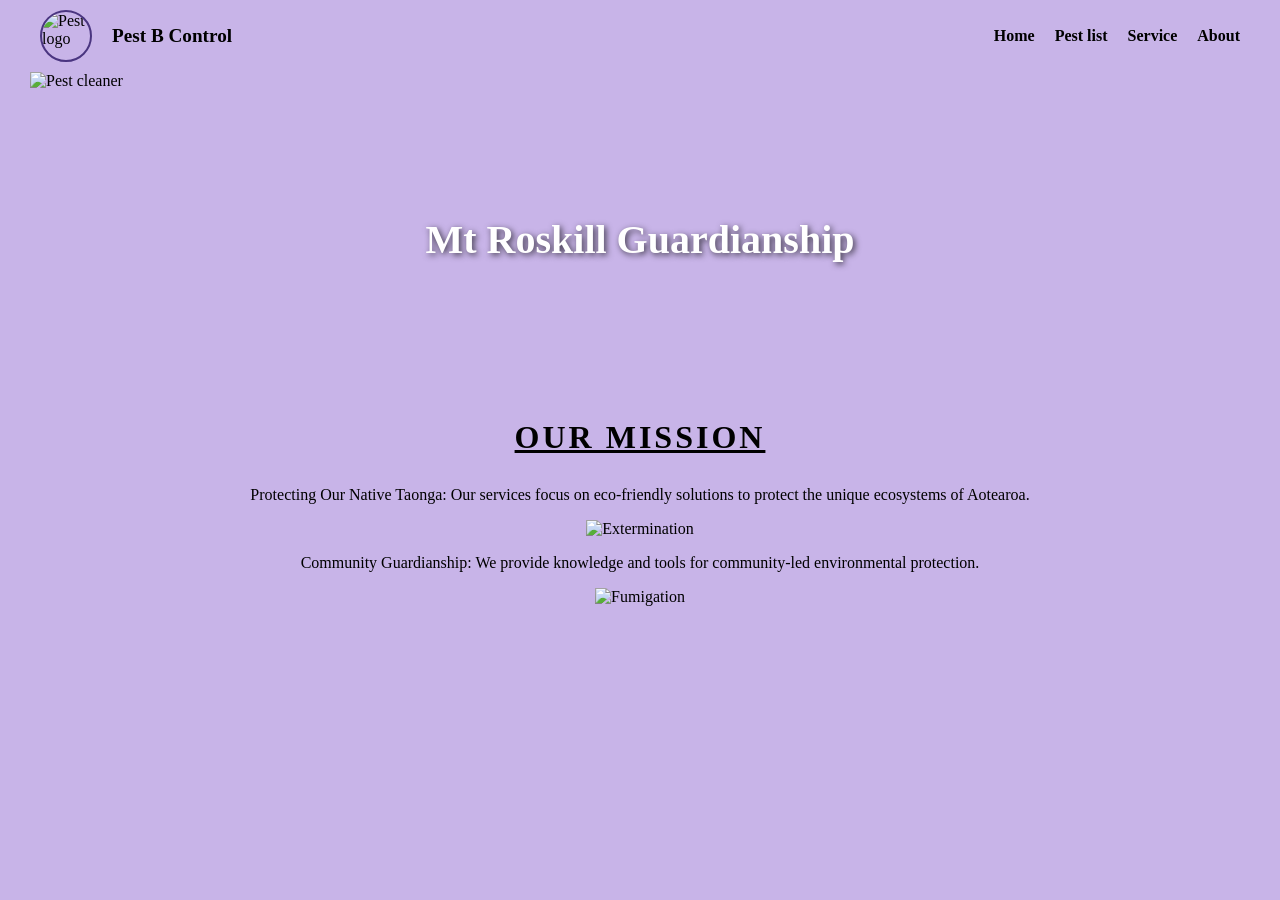
==== index.html @ c36bb88f "align all the design in home page" ====
<!DOCTYPE html>
<html lang="en">

    <meta charset="UTF-8">
<head>
    <title>Pest B Control</title>
    <link rel="stylesheet" href="style.css">
</head>

<body>

<!-- NAVBAR -->
<nav>
    <img src="https://encrypted-tbn2.gstatic.com/images?q=tbn:ANd9GcRcYZPriLD4Y37Ocd_33VhK-FRXqAGqQO3L46b1bfYaek-Fxwus"
         alt="Pest logo">

    <span>Pest B Control</span>

    <a href="index.html">Home</a>
    <a href="Pestlist.html">Pest list</a>
    <a href="service.html">Service</a>
    <a href="about.html">About</a>
</nav>

<!-- HERO SECTION -->
<div class="hero">
    <img src="https://img1.wsimg.com/isteam/ip/ca9787fe-f620-4c16-a559-d25d864cc2c4/3-image.jpg"
         alt="Pest cleaner">

    <h1>Mt Roskill Guardianship</h1>
</div>

<!-- HOME CONTENT  -->
<section class="mission">

    <h2>OUR MISSION</h2>
<!-- Our Mission  -->
    <p>
        Protecting Our Native Taonga: Our services focus on eco-friendly solutions
        to protect the unique ecosystems of Aotearoa.
    </p>

    <img src="https://encrypted-tbn0.gstatic.com/images?q=tbn:ANd9GcRSCBPP4x2u8jEr7BKLTMQLOs-CdqIK4AzLudWDmknNXwbZZWPz"
         alt="Extermination">

    <p>
       Community Guardianship: We provide knowledge and tools for community-led
        environmental protection.
    </p>

        <img src="https://bloximages.newyork1.vip.townnews.com/norfolkdailynews.com/content/tncms/assets/v3/editorial/5/90/590795e9-d048-5823-b2bd-a9f3976ef884/69d094e5b4b1f.image.jpg?resize=200,135"
         alt="Fumigation">

</section>

</body>

</html>
---- style.css ----
/* style.css */

/* ===== BODY: sets the background colour for the whole page ===== */
body {
    background-color: #c8b4e8;
    font-family: Georgia, serif;
    margin: 0;
    padding: 0;
    color: black;
}

/* ===== NAVBAR: sits at the top, puts items in a row ===== */
nav {
    display: flex;              /* puts children side by side */
    align-items: center;        /* lines them up vertically in the middle */
    gap: 20px;                  /* space between each item */
    padding: 10px 40px;
    background-color: #c8b4e8;
}

/* Logo image inside the navbar */
nav img {
    width: 48px;
    height: 48px;
    border-radius: 50%;         /* makes it a circle */
    border: 2px solid #4a3580;
}

/* Brand name next to logo */
nav span {
    font-weight: bold;
    font-size: 1.2rem;
    flex: 1;                    /* pushes the links to the right */
}

/* Nav links */
nav a {
    text-decoration: none;
    color: black;
    font-weight: bold;
    font-size: 1rem;
}

nav a:hover {
    text-decoration: underline;
}

/* ===== HERO: big image with heading over the top ===== */
.hero {
    position: relative;         /* needed so the h1 can sit on top of the image */
    margin: 0 30px;
}

/* Hero image fills the full width */
.hero img {
    width: 100%;
    height: 280px;
    object-fit: cover;          /* crops the image to fit without stretching */
    display: block;
}

/* Heading sits on top of the image */
.hero h1 {
    position: absolute;         /* takes it out of normal flow */
    top: 50%;                   /* moves it to the vertical middle */
    left: 50%;
    transform: translate(-50%, -50%); /* centres it exactly */
    color: white;
    font-size: 2.5rem;
    text-align: center;
    text-shadow: 2px 2px 6px rgba(0,0,0,0.7);
}

/* ===== OUR MISSION SECTION ===== */
.mission {
    padding: 40px;
    text-align: center;
}

.mission h2 {
    font-size: 2rem;
    letter-spacing: 3px;
    text-decoration: underline;
    margin-bottom: 30px;
}

/* Wrap: puts both mission blocks side by side */
.mission-grid {
    display: flex;              /* puts the two blocks next to each other */
    gap: 30px;
    max-width: 900px;
    margin: 0 auto;
    align-items: center;
}

/* Each block: text on left, image on right */
.mission-block {
    display: flex;              /* puts text and image side by side */
    align-items: center;
    gap: 20px;
    flex: 1;                    /* each block takes equal width */
    text-align: left;
}

.mission-block p {
    flex: 1;                    /* text takes up the remaining space */
    font-weight: bold;
    line-height: 1.7;
}

.mission-block img {
    width: 160px;
    height: 130px;
    object-fit: cover;
    border: 3px solid #6b4fa0;
    border-radius: 4px;
}

/* ===== FOOTER ===== */
footer {
    background-color: #b39ddb;
    border-top: 2px solid #7e57c2;
    padding: 20px 40px;
    display: flex;
    flex-wrap: wrap;
    align-items: center;
    justify-content: space-between;
    gap: 10px;
    font-size: 0.85rem;
}

/* Footer links sit in a column on the right */
.footer-links {
    display: flex;
    flex-direction: column;
    gap: 4px;
    text-align: right;
}

.footer-links a {
    text-decoration: none;
    color: black;
    font-style: italic;
    font-weight: bold;
}

.footer-links a:hover {
    text-decoration: underline;
}
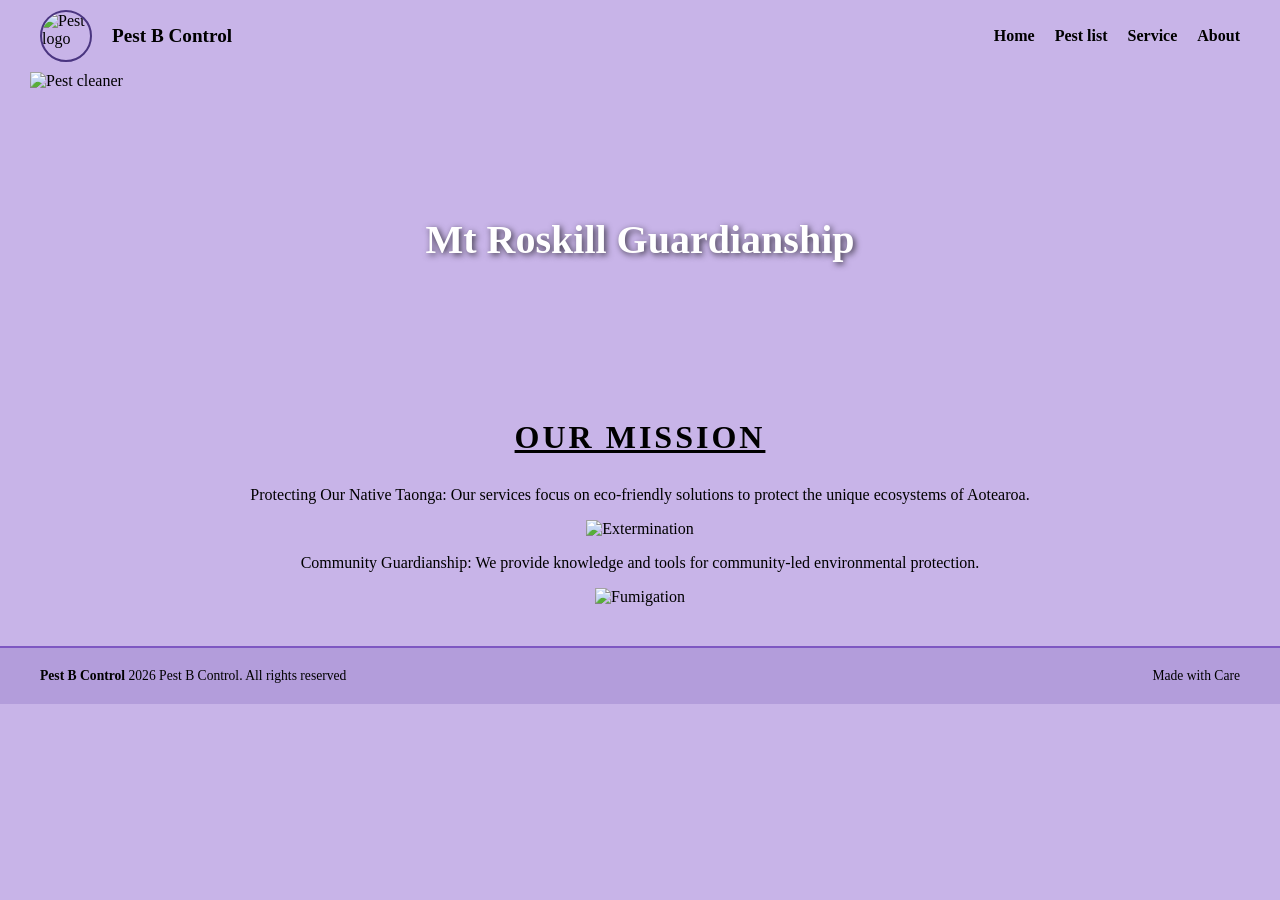
==== commit feb3f3c3: "comptele home pag and pest list coding" ====
--- a/index.html
+++ b/index.html
@@ -1,6 +1,6 @@
 <!DOCTYPE html>
 <html lang="en">
-
+<meta name="viewport" content="width=device-width, initial-scale=1.0">
     <meta charset="UTF-8">
 <head>
     <title>Pest B Control</title>
@@ -51,9 +51,19 @@
         <img src="https://bloximages.newyork1.vip.townnews.com/norfolkdailynews.com/content/tncms/assets/v3/editorial/5/90/590795e9-d048-5823-b2bd-a9f3976ef884/69d094e5b4b1f.image.jpg?resize=200,135"
          alt="Fumigation">
 
-</section>
+    </section>
+
+ <!-- FOOTER -->
+  <footer>
+    <div class="foot-left">
+      <strong>Pest B Control</strong>
+      <span>2026 Pest B Control. All rights reserved</span>
+    </div>
+    <div class="foot-right">
+      <span>Made with Care</span>
+    </div>
+  </footer>
 
 </body>
 
-</html>
-
+</html>
--- a/style.css
+++ b/style.css
@@ -123,7 +123,7 @@
     padding: 20px 40px;
     display: flex;
     flex-wrap: wrap;
-    align-items: center;
+    align-items: left;
     justify-content: space-between;
     gap: 10px;
     font-size: 0.85rem;
@@ -134,7 +134,7 @@
     display: flex;
     flex-direction: column;
     gap: 4px;
-    text-align: right;
+    text-align: down right;
 }
 
 .footer-links a {
@@ -146,4 +146,4 @@
 
 .footer-links a:hover {
     text-decoration: underline;
-}
+}
